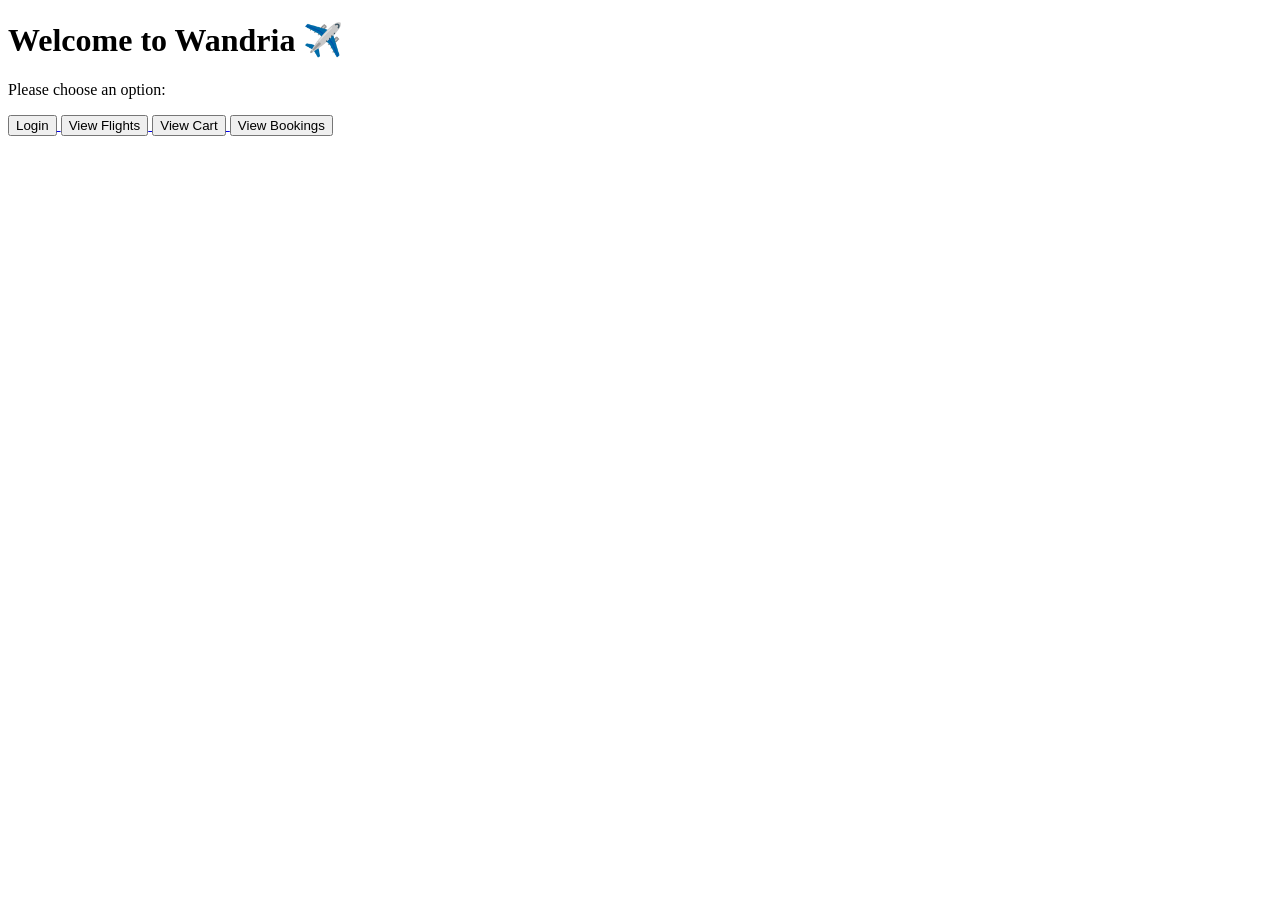
==== src/main/resources/static/index.html @ 06a56007 "US-A3-01: Implement user authentication and role handling Created User, Customer, and Administrator " ====
<!DOCTYPE html>
<html>
<head>
    <title>Wandria</title>
    <link rel="stylesheet" href="/style.css">
</head>
<body>

<h1>Welcome to Wandria ✈️</h1>

<p>Please choose an option:</p>

<a href="/login.html">
    <button>Login</button>
</a>

<a href="/flights.html">
    <button>View Flights</button>
</a>

<a href="/cart.html">
    <button>View Cart</button>
</a>

<a href="/booking.html">
    <button>View Bookings</button>
</a>

</body>
</html>
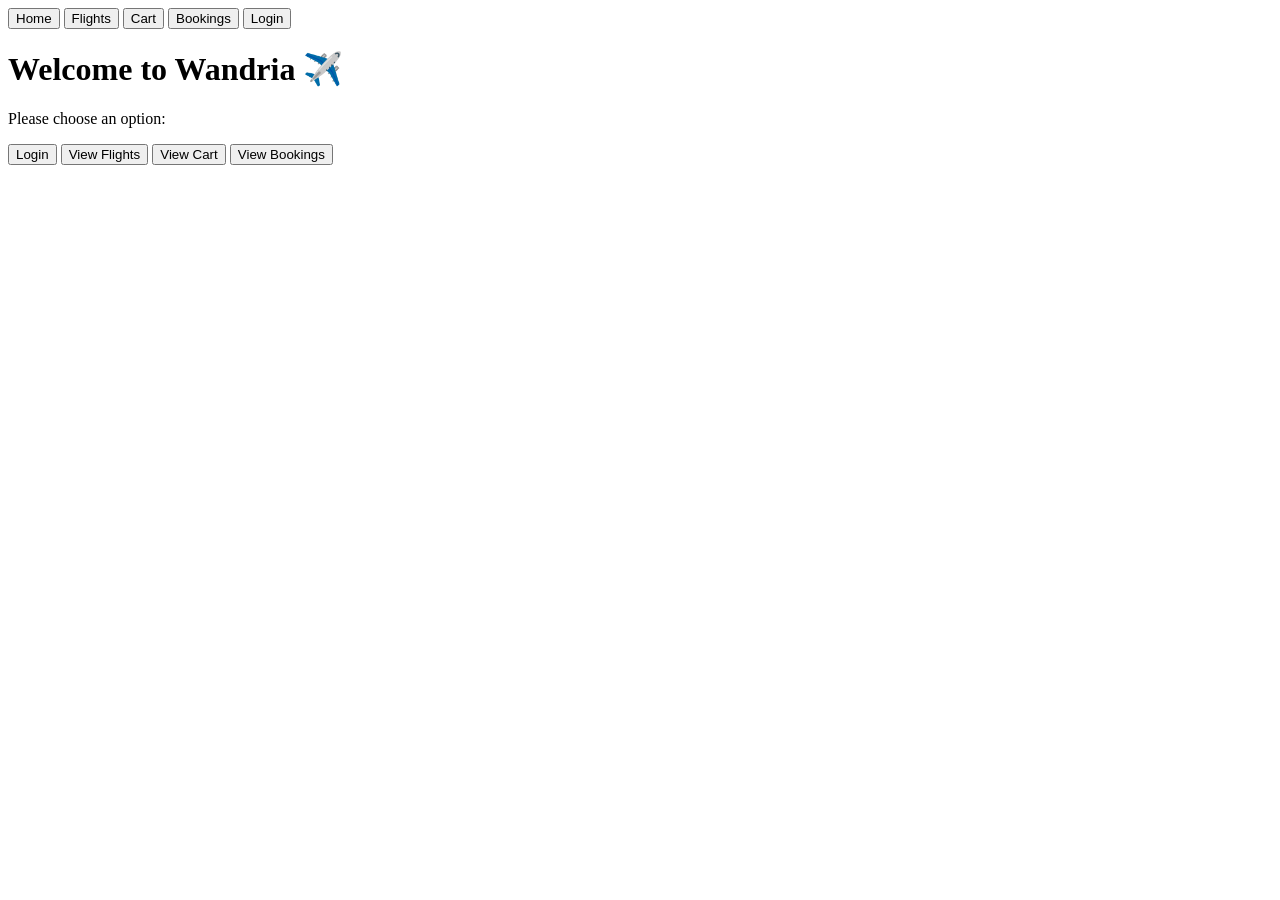
==== commit 83c8455b: "US-A3-01 Enhance User Interface and Navigation Improved the overall user interface by creating a con" ====
--- a/src/main/resources/static/index.html
+++ b/src/main/resources/static/index.html
@@ -1,30 +1,31 @@
 <!DOCTYPE html>
 <html>
 <head>
+    <meta charset="UTF-8">
     <title>Wandria</title>
     <link rel="stylesheet" href="/style.css">
 </head>
 <body>
 
-<h1>Welcome to Wandria ✈️</h1>
+<div class="navbar">
+    <a href="/index.html"><button>Home</button></a>
+    <a href="/flights.html"><button>Flights</button></a>
+    <a href="/cart.html"><button>Cart</button></a>
+    <a href="/booking.html"><button>Bookings</button></a>
+    <a href="/login.html"><button>Login</button></a>
+</div>
 
-<p>Please choose an option:</p>
+<div class="page-container">
+    <h1>Welcome to Wandria ✈️</h1>
+    <p>Please choose an option:</p>
 
-<a href="/login.html">
-    <button>Login</button>
-</a>
-
-<a href="/flights.html">
-    <button>View Flights</button>
-</a>
-
-<a href="/cart.html">
-    <button>View Cart</button>
-</a>
-
-<a href="/booking.html">
-    <button>View Bookings</button>
-</a>
+    <div class="top-actions">
+        <a href="/login.html"><button>Login</button></a>
+        <a href="/flights.html"><button>View Flights</button></a>
+        <a href="/cart.html"><button>View Cart</button></a>
+        <a href="/booking.html"><button>View Bookings</button></a>
+    </div>
+</div>
 
 </body>
 </html>
